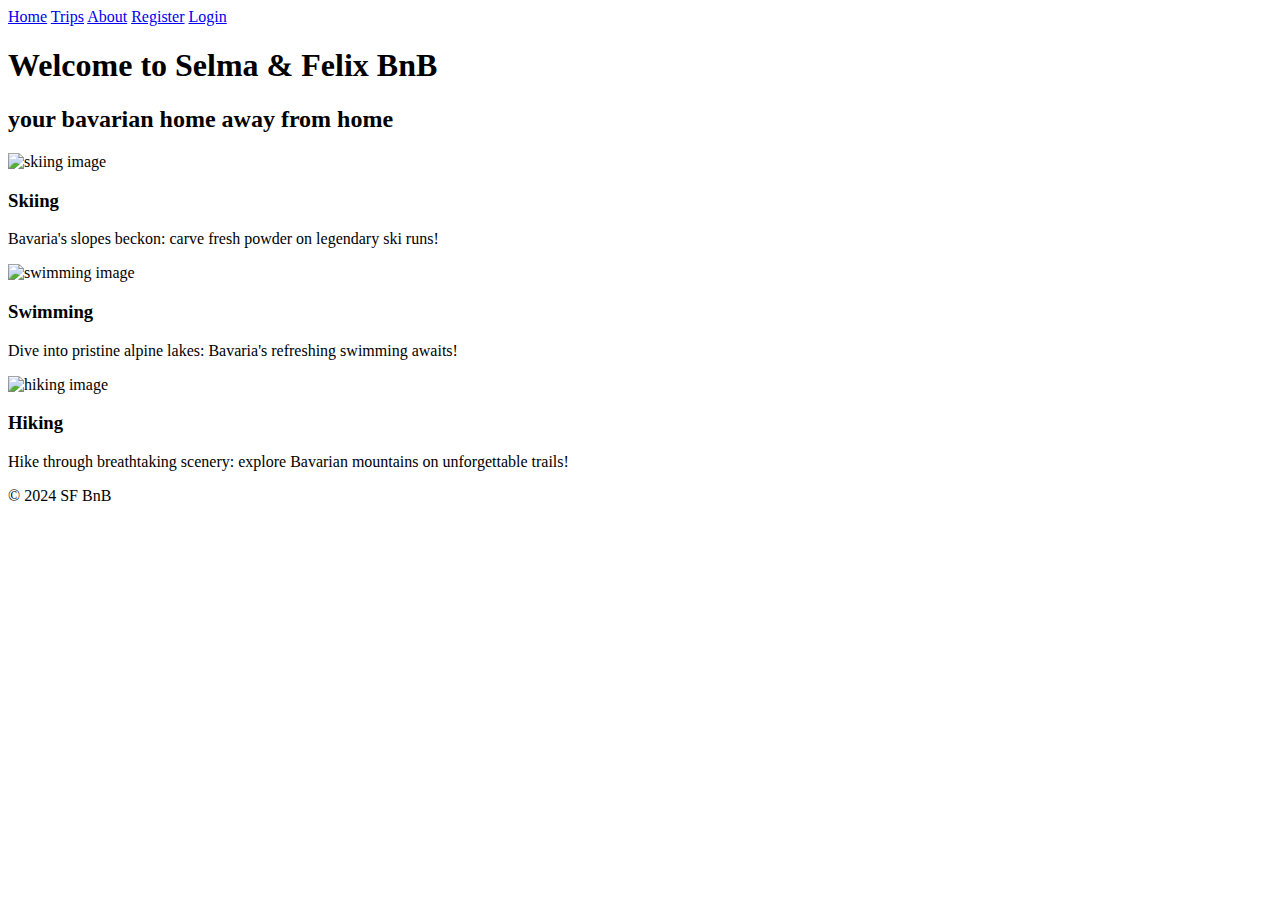
==== templates/index.html @ eeb5af7c "change the routes in header" ====
<!DOCTYPE html>
<html lang="en">
<head>
  <meta charset="UTF-8">
  <meta name="viewport" content="width=device-width, initial-scale=1.0">
  <title>Visit Selma & Felix</title>
  <link rel="stylesheet" href="{{ url_for('static', filename='css/style.css')}}">
</head>
<body>
  <header>
    <nav>
      <a href="/index">Home</a>
      <a href="/trips">Trips</a>
      <a href="/about">About</a>
      <a href="/register">Register</a>
      <a href="/login">Login</a>
    </nav>
  </header>
  <main>
    <section class="hero">
      <h1>Welcome to Selma & Felix BnB</h1>
      <h2>your bavarian home away from home</h2>
    </section>
    <div class='container'>
      <section class="info-groups">
        <div class="info-group">
          <img src="/static/img/skiing.jpg" alt="skiing image">
          <h3>Skiing</h3>
          <p>Bavaria's slopes beckon: carve fresh powder on legendary ski runs!</p>
        </div>
        <div class="info-group">
          <img src="/static/img/swimming.jpg" alt="swimming image">
          <h3>Swimming</h3>
          <p>Dive into pristine alpine lakes: Bavaria's refreshing swimming awaits!</p>
        </div>
        <div class="info-group">
          <img src="/static/img/hiking.jpg" alt="hiking image">
          <h3>Hiking</h3>
          <p>Hike through breathtaking scenery: explore Bavarian mountains on unforgettable trails!</p>
        </div>
      </section>
  </div>
  </main>
  <footer>
    <p>&copy; 2024 SF BnB</p>
  </footer>
</body>
</html>
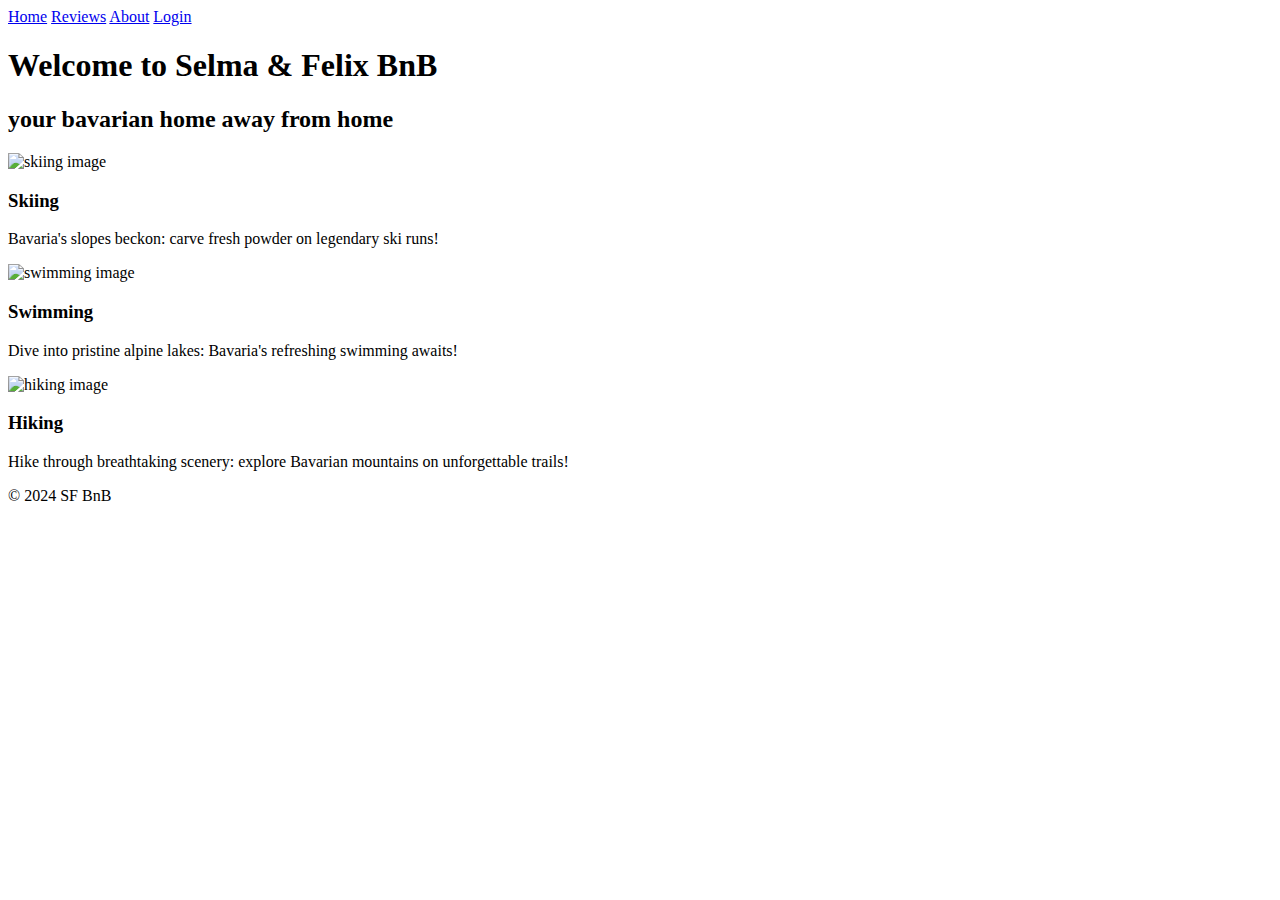
==== commit 9b264c85: "Final handin with reviews (attempt)" ====
--- a/templates/index.html
+++ b/templates/index.html
@@ -10,10 +10,9 @@
   <header>
     <nav>
       <a href="/index">Home</a>
-      <a href="/trips">Trips</a>
+      <a href="/trips">Reviews</a>
       <a href="/about">About</a>
-      <a href="/register">Register</a>
-      <a href="/login">Login</a>
+      <a href="/register">Login</a>
     </nav>
   </header>
   <main>
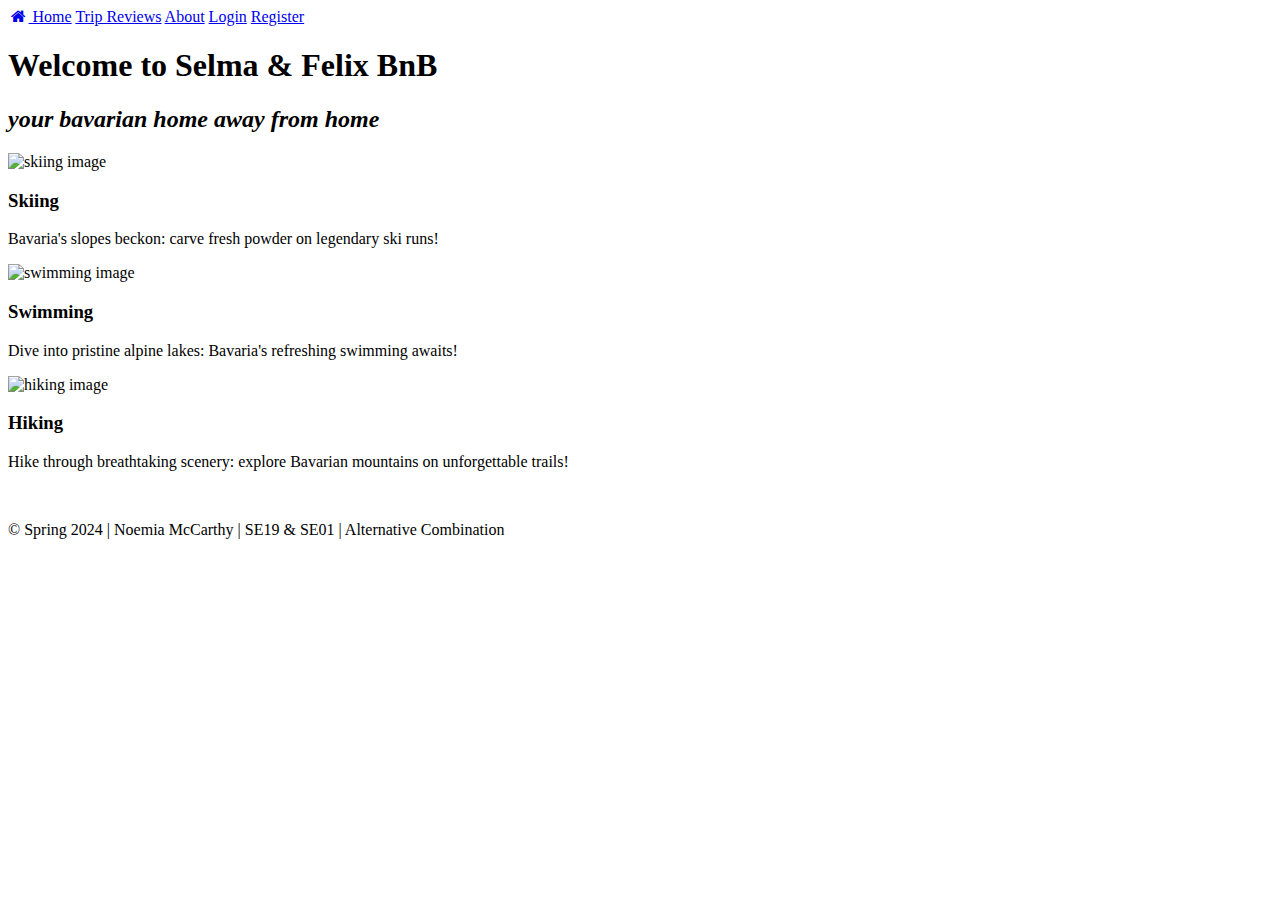
==== commit 5b3d1541: "clean up + login/register fixed" ====
--- a/templates/index.html
+++ b/templates/index.html
@@ -4,22 +4,26 @@
   <meta charset="UTF-8">
   <meta name="viewport" content="width=device-width, initial-scale=1.0">
   <title>Visit Selma & Felix</title>
+  <link href="/static/img/favicon.ico" rel="icon" type="image/x-icon">
   <link rel="stylesheet" href="{{ url_for('static', filename='css/style.css')}}">
+  <link rel="stylesheet" href="https://cdnjs.cloudflare.com/ajax/libs/font-awesome/4.7.0/css/font-awesome.min.css">
 </head>
 <body>
   <header>
     <nav>
-      <a href="/index">Home</a>
-      <a href="/trips">Reviews</a>
+      <a class="active" href="/index"><i class="fa fa-fw fa-home"></i> Home</a>
+      <a href="/trips">Trip Reviews</a>
       <a href="/about">About</a>
-      <a href="/register">Login</a>
+      <a href="/login">Login</a>
+      <a href="/register">Register</a>
     </nav>
   </header>
   <main>
     <section class="hero">
       <h1>Welcome to Selma & Felix BnB</h1>
-      <h2>your bavarian home away from home</h2>
+      <h2> <em>your bavarian home away from home</em></h2>
     </section>
+
     <div class='container'>
       <section class="info-groups">
         <div class="info-group">
@@ -40,9 +44,11 @@
       </section>
   </div>
   </main>
+  <br>
   <footer>
-    <p>&copy; 2024 SF BnB</p>
+    <p>&copy; Spring 2024 | Noemia McCarthy | SE19 & SE01 | Alternative Combination </p>
   </footer>
-</body>
+</br>
+  </body>
 </html>
 
